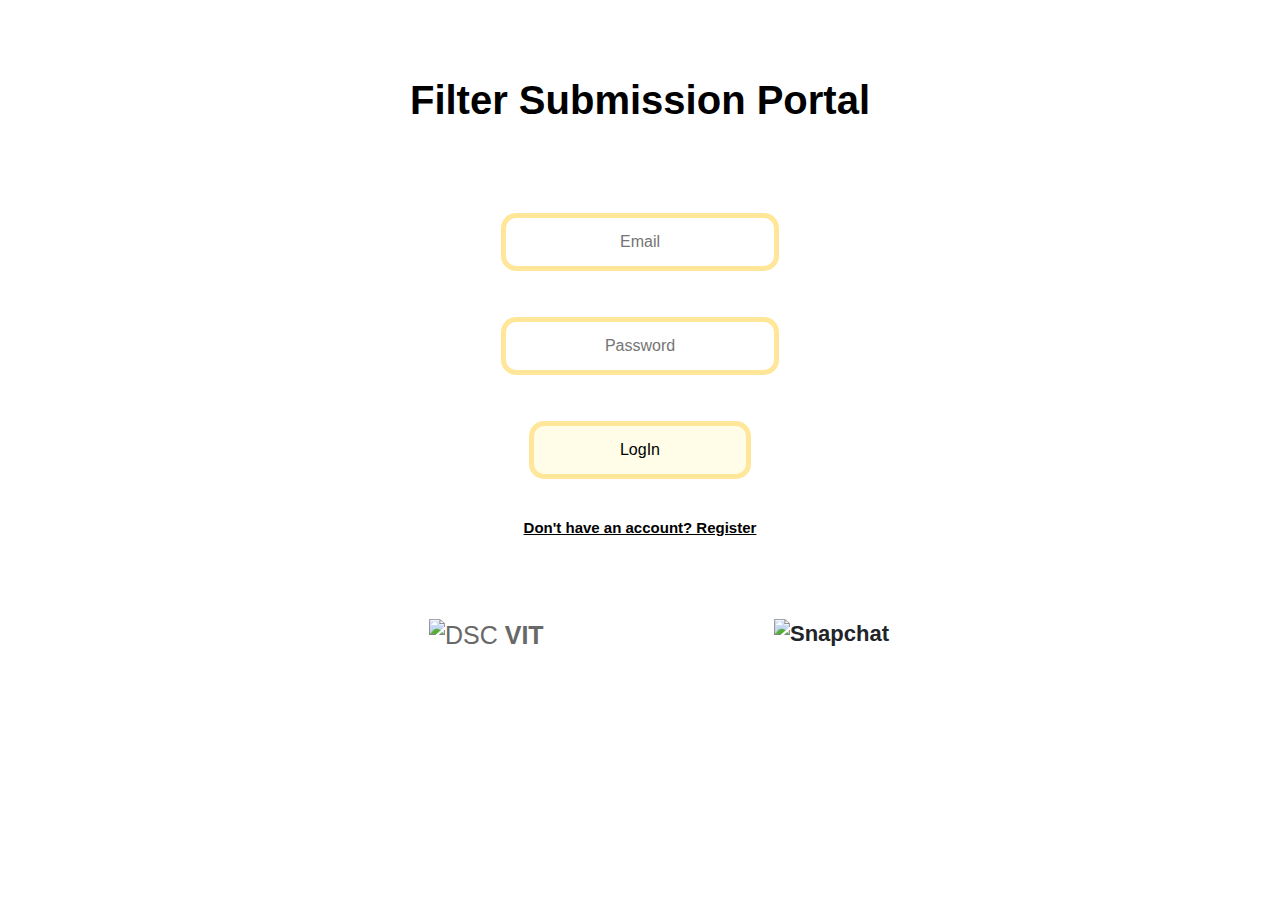
==== index.html @ 645ab577 "New width changes" ====
<!DOCTYPE html>
<html>
    <head>

            <meta name="viewport" content="width=device-width, initial-scale=1, shrink-to-fit=no">

            <link rel="stylesheet" href="https://stackpath.bootstrapcdn.com/bootstrap/4.3.1/css/bootstrap.min.css" integrity="sha384-ggOyR0iXCbMQv3Xipma34MD+dH/1fQ784/j6cY/iJTQUOhcWr7x9JvoRxT2MZw1T" crossorigin="anonymous">
            <link rel="stylesheet" type="text/css" href="css/index.css">

        <title>
            Login Page
        </title>
        <style>
            @media (max-width : 650px) {
                .input-width {
                    min-width: 50%;
                }

                .logo,.dsclabel,.sclabel{
                    text-align:center;
                }


                .dscvit{
                    padding-bottom:5px;
                }
            }
            @media (max-width : 768px){
                    .input-width {
                        min-width: 50%;
                    }
                }
            


        </style>
    </head>

    <body>
        <div class="content">
            <div class="section1">
                <div class="heading">
                        <b>Filter Submission Portal</b>
                </div>
                <form>
                    <div class="container">
                        <div class="row">
                            <div class="col-12">
                                <input class="field input-width" type="text" placeholder="Email" name="email" maxlength="30" required>
                            </div>
                            <div class="col-12">
                                <input class="field input-width" type="password" placeholder="Password" name="password" maxlength="30" required>
                            </div>
                            <div class="col-12 col-xs-12">
                                    <input class="field input-width" type="button" value="LogIn">
                            </div>
                            <div class="col-12 ">
                                <a href="index2.html"><b><u>Don't have an account? Register</u></b></a>
                            </div>
                        </div>
                    </div>
                    <div class="container ">
                        <div class="row">
                            <div class=" col-lg-6 col-md-6 col-sm-6 col-xs-12 dscvit">
                                    <div class="container ">
                                        <div class="row">
                                                <div class="col-lg-8 col-md-8 col-sm-6 col-xs-3 logo">
                                                    <img src="images/dsc-logo.jpeg">
                                                </div>
                                                <div class="col-lg-4 col-md-4 col-sm-6 col-xs-6 dsclabel">
                                                    DSC <b>VIT</b>
                                                </div>
                                        </div>
                                    </div>
                            </div>
                            <div class=" col-lg-6 col-md-6 col-sm-6 col-xs-12 snapchat ">
                                    <div class="container">
                                        <div class="row">
                                            <div class="col-md-3 col-sm-3 col-xs-3 logo">
                                                <img src="images/sc-logo.jpg">
                                            </div>
                                            <div class="col-md-6 col-sm-6 col-xs-6 sclabel">
                                                <b>Snapchat</b>
                                            </div>
                                        </div>
                                    </div>
                            </div>
                        </div>
                    </div>
                </form>
            </div>
        </div>
    </body>
    </html>
---- css/index.css ----
body{
    margin: 0px;
    padding: 0px;
}


@media screen and (max-width:768px){
    div.col-12{
            text-align:center;
            float:left;
            font-size:15px;
            width:100%;
            padding:15px;
        }
    }
}    
    



.content{
    width:100%;
    overflow:hidden;
}

/* First section background */

.section1{
    height: 100vh;
    width: 100%;
    background-image:url("../images/background.svg");
    background-size:cover;
}

/* Second and Third section background */

.section2,.section3{
    background-image:url("../images/background.svg");
    background-size:cover;
}

/* Headings for the three sections*/

.heading{
    color:black;
    font-size:40px;
    text-align:center;
    padding:60px;
    padding-top:70px;
    font-family:'Trebuchet MS', 'Lucida Sans Unicode', 'Lucida Grande', 'Lucida Sans', Arial, sans-serif;
}

.row:after{
    display:table;
    content: "";
    clear: both;
}

a{
    color:black;
    text-decoration:none;
}

a:hover{
    color:black;
}

input[type=text], select {
    width: 25%;
    padding: 12px 20px;
    margin: 8px 0;
    display: inline-block;
    border: 5px solid #ffe699;
    border-radius: 15px;
    box-sizing: border-box;
    }

/*Classes inside the field boxes*/
.field{         
    border : 2px solid yellow;
    border-radius : 10px;
    outline: none;
    padding : 5px;
    min-width : 20%;            
    text-align:center;
    color:black;
    font-size:16px;
    font-family:'Trebuchet MS', 'Lucida Sans Unicode', 'Lucida Grande', 'Lucida Sans', Arial, sans-serif;
}

.cover {
    margin : 10px 0 10px 0;
}

.newfield{
    text-align:center;
    color:black;
    padding:0px;
    font-size:15.5px;
    font-family:'Trebuchet MS', 'Lucida Sans Unicode', 'Lucida Grande', 'Lucida Sans', Arial, sans-serif;
}


.dscvit{
    padding-top:60px;
    padding-bottom:80px;
    
}

.dsclabel{
    color:rgb(105, 104, 104);
    font-size:25px;
   text-align:left;
   padding:0px;
    margin-top:2px;
    

}

.logo{
    text-align:right;
    padding:0px;
    margin:0px;
    
    
}

.sclabel{
    font-size:22px;
    text-align:left;
    padding:0px;
    margin-top:2px;
    
}


.snapchat{
    float:right;
    text-align:left;
    padding-top:60px;
    padding-bottom:80px;
    
}

input[type=password], select {
    width: 25%;
    padding: 12px 20px;
    margin: 8px 0;
    display: inline-block;
    border: 5px solid #ffe699;
    border-radius: 15px;
    box-sizing: border-box;
    }

    input[type=submit], select {
        width: 27%;
        padding: 12px 20px;
        margin: 8px 0;
        display: inline-block;
        border-radius: 15px;
        box-sizing: border-box;
        background-color: #ffe699;
        border: 0px;
        }

    

    .col-12{
        text-align:center;
        float:left;
        font-size:15px;
        width:100%;
        padding:15px;
    }

/*Description field*/
    textarea, select{
        width: 40%;
        padding: 12px 20px;
        margin: 8px 0;
        display: inline-block;
        border-radius: 10px;
        box-sizing: border-box;
        border: 5px solid #ffe699;
    }

    input[type=button], select {
        width: 20%;
        padding: 12px 20px;
        margin: 8px 0;
        display: inline-block;
        border-radius: 15px;
        box-sizing: border-box;
        border: 5px solid #ffe699;
        background-color:#FFFDE7;
        }

        input[type=textarea], select {
            width: 30%;
            padding: 12px 20px;
            margin: 8px 0;
            display: inline-block;
            border-radius: 20px;
            box-sizing: border-box;
            background-color: solid #ffe699;
            }
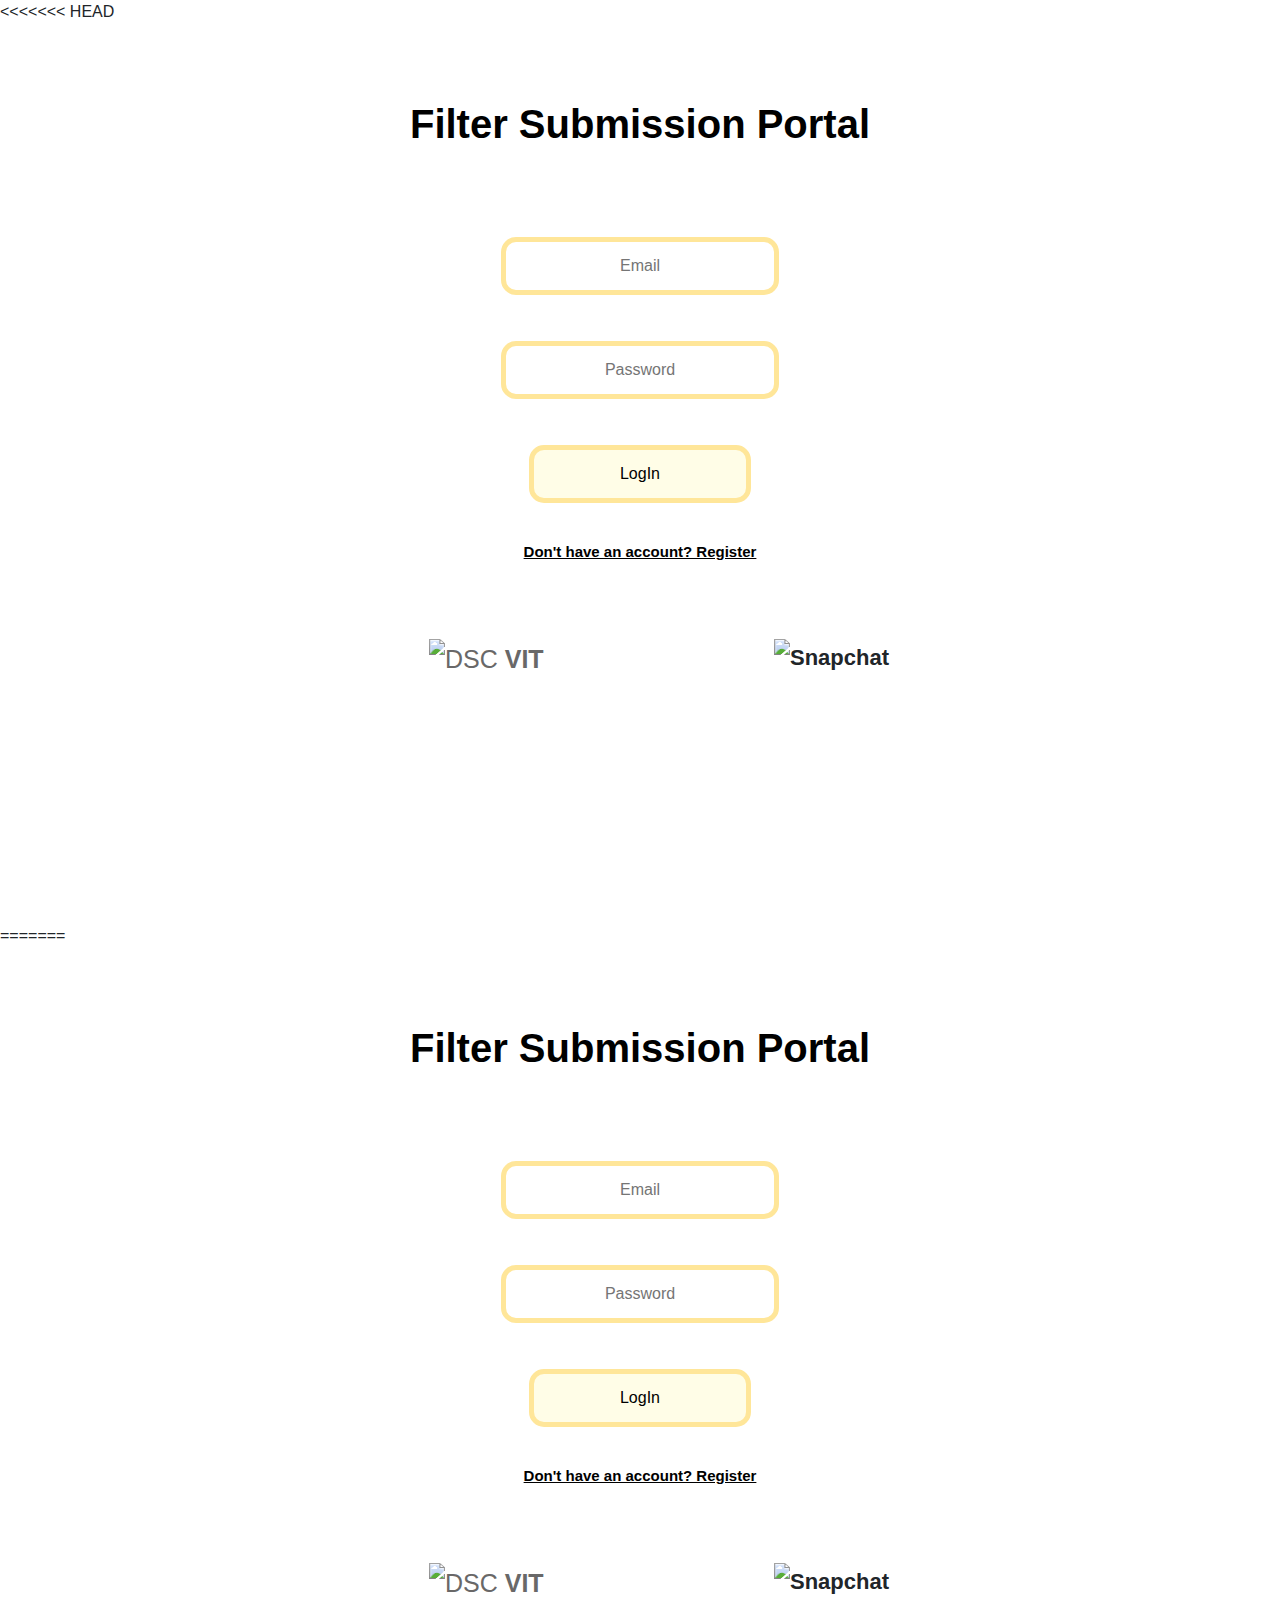
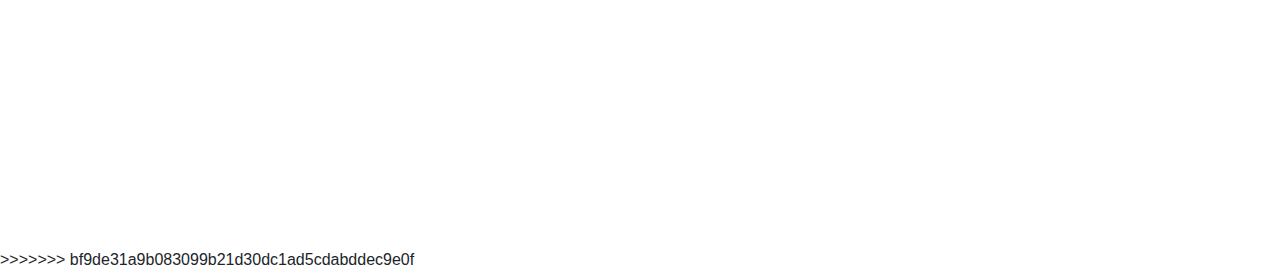
==== commit cf66c339: "Add files via upload" ====
--- a/index.html
+++ b/index.html
@@ -1,3 +1,4 @@
+<<<<<<< HEAD
 <!DOCTYPE html>
 <html>
     <head>
@@ -31,8 +32,6 @@
                     }
                 }
             
-
-
         </style>
     </head>
 
@@ -46,23 +45,23 @@
                     <div class="container">
                         <div class="row">
                             <div class="col-12">
-                                <input class="field input-width" type="text" placeholder="Email" name="email" maxlength="30" required>
+                                <input class="field input-width" type="text" id="logemail" placeholder="Email" name="email" maxlength="30" required>
                             </div>
                             <div class="col-12">
-                                <input class="field input-width" type="password" placeholder="Password" name="password" maxlength="30" required>
+                                <input class="field input-width" type="password" id="logpass" placeholder="Password" name="password" maxlength="30" required>
                             </div>
                             <div class="col-12 col-xs-12">
-                                    <input class="field input-width" type="button" value="LogIn">
+                                    <input id="log" class="field input-width" onload="checkCookie()" type="button" value="LogIn">
                             </div>
                             <div class="col-12 ">
                                 <a href="index2.html"><b><u>Don't have an account? Register</u></b></a>
                             </div>
                         </div>
                     </div>
-                    <div class="container ">
+                    <div class="container">
                         <div class="row">
                             <div class=" col-lg-6 col-md-6 col-sm-6 col-xs-12 dscvit">
-                                    <div class="container ">
+                                    <div class="container">
                                         <div class="row">
                                                 <div class="col-lg-8 col-md-8 col-sm-6 col-xs-3 logo">
                                                     <img src="images/dsc-logo.jpeg">
@@ -73,7 +72,7 @@
                                         </div>
                                     </div>
                             </div>
-                            <div class=" col-lg-6 col-md-6 col-sm-6 col-xs-12 snapchat ">
+                            <div class=" col-lg-6 col-md-6 col-sm-6 col-xs-12 snapchat">
                                     <div class="container">
                                         <div class="row">
                                             <div class="col-md-3 col-sm-3 col-xs-3 logo">
@@ -90,5 +89,251 @@
                 </form>
             </div>
         </div>
+
+        <script src="https://ajax.googleapis.com/ajax/libs/jquery/3.4.1/jquery.min.js"></script>
+
+        <script>
+
+            window.onload=function(){
+                document.getElementById("log").addEventListener("click", function(e) {
+                        document.getElementById("log").addEventListener("click",function(){
+                            var logemail=document.getElementById("logemail").value;  
+                            var logpass=document.getElementById("logpass").value;  
+
+                            console.log(logemail,logpass)
+
+                            $.ajax(
+                                {
+                                    url: "https://snapchatportal.herokuapp.com/login",
+                                    type: 'POST',
+                                    data: {
+                                            email: logemail,
+                                            password: logpass
+                                    },
+                                    success: function (data) {
+                                    //called when successful
+                                    $('#ajaxphp-results').html(data);
+                                    },
+                                    error: function (e) {
+                                    //called when there is an error
+                                    //console.log(e.message);
+                                    },
+                                    function(data,status){
+                                    alert("Data: " + data + "\nStatus: " + status );
+                                    },
+                            });
+                        });
+                    });
+                });
+            }
+        </script>
+
+        <!-- STORING AND CHECKING FOR COOKIES -->
+        <script>
+        function setCookie(cname,cvalue,exdays) {
+        var d = new Date();
+        d.setTime(d.getTime() + (exdays*24*60*60*1000));
+        var expires = "expires=" + d.toGMTString();
+        document.cookie = cname + "=" + cvalue + ";" + expires + ";path=/";
+        }
+
+        function getCookie(cname) {
+        var name = cname + "=";
+        var decodedCookie = decodeURIComponent(document.cookie);
+        var ca = decodedCookie.split(';');
+        for(var i = 0; i < ca.length; i++) {
+            var c = ca[i];
+            while (c.charAt(0) == ' ') {
+            c = c.substring(1);
+            }
+            if (c.indexOf(name) == 0) {
+            return c.substring(name.length, c.length);
+            }
+        }
+        return "";
+        }
+
+        function checkCookie() {
+        var user=getCookie("username");
+        if (user != "") {
+            alert("Welcome again " + user);
+        } else {
+            user = prompt("Please enter your name:","");
+            if (user != "" && user != null) {
+            setCookie("username", user, 30);
+            }
+        }
+        }
+    </script>
     </body>
-    </html>+=======
+<!DOCTYPE html>
+<html>
+    <head>
+
+            <meta name="viewport" content="width=device-width, initial-scale=1, shrink-to-fit=no">
+
+            <link rel="stylesheet" href="https://stackpath.bootstrapcdn.com/bootstrap/4.3.1/css/bootstrap.min.css" integrity="sha384-ggOyR0iXCbMQv3Xipma34MD+dH/1fQ784/j6cY/iJTQUOhcWr7x9JvoRxT2MZw1T" crossorigin="anonymous">
+            <link rel="stylesheet" type="text/css" href="css/index.css">
+
+        <title>
+            Login Page
+        </title>
+        <style>
+            @media (max-width : 650px) {
+                .input-width {
+                    min-width: 50%;
+                }
+
+                .logo,.dsclabel,.sclabel{
+                    text-align:center;
+                }
+
+
+                .dscvit{
+                    padding-bottom:5px;
+                }
+            }
+            @media (max-width : 768px){
+                    .input-width {
+                        min-width: 50%;
+                    }
+                }
+            
+        </style>
+    </head>
+
+    <body>
+        <div class="content">
+            <div class="section1">
+                <div class="heading">
+                        <b>Filter Submission Portal</b>
+                </div>
+                <form>
+                    <div class="container">
+                        <div class="row">
+                            <div class="col-12">
+                                <input class="field input-width" type="text" id="logemail" placeholder="Email" name="email" maxlength="30" required>
+                            </div>
+                            <div class="col-12">
+                                <input class="field input-width" type="password" id="logpass" placeholder="Password" name="password" maxlength="30" required>
+                            </div>
+                            <div class="col-12 col-xs-12">
+                                    <input id="log" class="field input-width" onload="checkCookie()" type="button" value="LogIn">
+                            </div>
+                            <div class="col-12 ">
+                                <a href="index2.html"><b><u>Don't have an account? Register</u></b></a>
+                            </div>
+                        </div>
+                    </div>
+                    <div class="container">
+                        <div class="row">
+                            <div class=" col-lg-6 col-md-6 col-sm-6 col-xs-12 dscvit">
+                                    <div class="container">
+                                        <div class="row">
+                                                <div class="col-lg-8 col-md-8 col-sm-6 col-xs-3 logo">
+                                                    <img src="images/dsc-logo.jpeg">
+                                                </div>
+                                                <div class="col-lg-4 col-md-4 col-sm-6 col-xs-6 dsclabel">
+                                                    DSC <b>VIT</b>
+                                                </div>
+                                        </div>
+                                    </div>
+                            </div>
+                            <div class=" col-lg-6 col-md-6 col-sm-6 col-xs-12 snapchat">
+                                    <div class="container">
+                                        <div class="row">
+                                            <div class="col-md-3 col-sm-3 col-xs-3 logo">
+                                                <img src="images/sc-logo.jpg">
+                                            </div>
+                                            <div class="col-md-6 col-sm-6 col-xs-6 sclabel">
+                                                <b>Snapchat</b>
+                                            </div>
+                                        </div>
+                                    </div>
+                            </div>
+                        </div>
+                    </div>
+                </form>
+            </div>
+        </div>
+
+        <script src="https://ajax.googleapis.com/ajax/libs/jquery/3.4.1/jquery.min.js"></script>
+
+        <script>
+
+            window.onload=function(){
+                $("#log").addEventListener("click", function(e) {
+                    $(document).ready(function(){
+                        $("#log").click(function(){
+                            var logemail=document.getElementById("logemail").val();  
+                            var logpass=document.getElementById("logpass").val();  
+
+                            console.log(logemail,logpass)
+
+                            $.ajax(
+                                {
+                                    url: "https://snapchatportal.herokuapp.com/login",
+                                    type: 'POST',
+                                    data: {
+                                            email: logemail,
+                                            password: logpass
+                                    },
+                                    success: function (data) {
+                                    //called when successful
+                                    $('#ajaxphp-results').html(data);
+                                    },
+                                    error: function (e) {
+                                    //called when there is an error
+                                    //console.log(e.message);
+                                    },
+                                    function(data,status){
+                                    alert("Data: " + data + "\nStatus: " + status );
+                                    },
+                            });
+                        });
+                    });
+                });
+            }
+        </script>
+
+        <!-- STORING AND CHECKING FOR COOKIES -->
+        <script>
+        function setCookie(cname,cvalue,exdays) {
+        var d = new Date();
+        d.setTime(d.getTime() + (exdays*24*60*60*1000));
+        var expires = "expires=" + d.toGMTString();
+        document.cookie = cname + "=" + cvalue + ";" + expires + ";path=/";
+        }
+
+        function getCookie(cname) {
+        var name = cname + "=";
+        var decodedCookie = decodeURIComponent(document.cookie);
+        var ca = decodedCookie.split(';');
+        for(var i = 0; i < ca.length; i++) {
+            var c = ca[i];
+            while (c.charAt(0) == ' ') {
+            c = c.substring(1);
+            }
+            if (c.indexOf(name) == 0) {
+            return c.substring(name.length, c.length);
+            }
+        }
+        return "";
+        }
+
+        function checkCookie() {
+        var user=getCookie("username");
+        if (user != "") {
+            alert("Welcome again " + user);
+        } else {
+            user = prompt("Please enter your name:","");
+            if (user != "" && user != null) {
+            setCookie("username", user, 30);
+            }
+        }
+        }
+    </script>
+    </body>
+>>>>>>> bf9de31a9b083099b21d30dc1ad5cdabddec9e0f
+</html>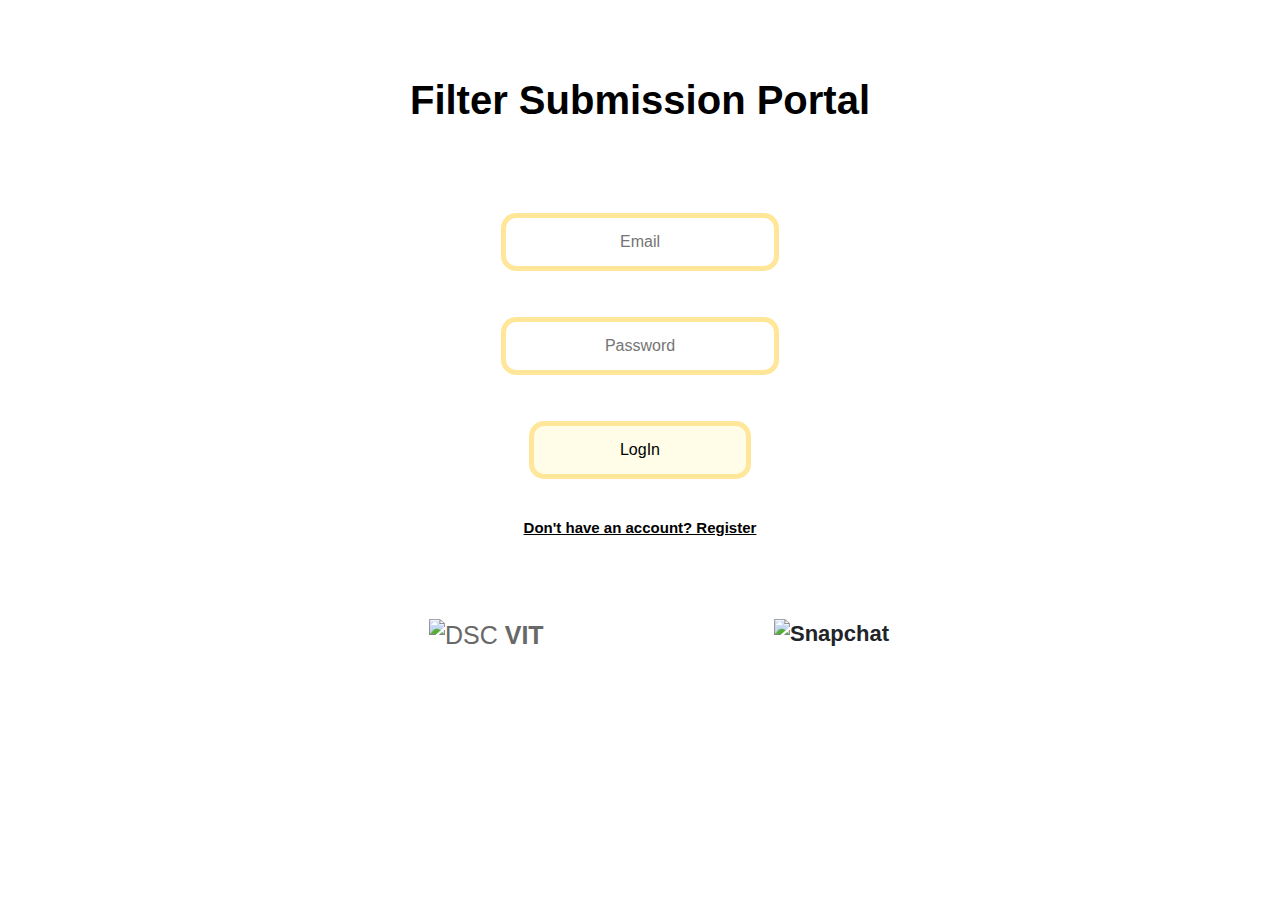
==== commit bffa0a8a: "test commit" ====
--- a/index.html
+++ b/index.html
@@ -1,4 +1,3 @@
-<<<<<<< HEAD
 <!DOCTYPE html>
 <html>
     <head>
@@ -83,13 +82,78 @@
                                             </div>
                                         </div>
                                     </div>
-                            </div>
+                            </div>  
                         </div>
                     </div>
                 </form>
             </div>
         </div>
 
+        <script src="https://ajax.googleapis.com/ajax/libs/jquery/3.4.1/jquery.min.js"></script>
+        <script>
+    
+            window.onload = function () {
+                document.getElementById("reg").addEventListener("click", function (e) {
+    
+                    var name1 = document.getElementById("name1").value;
+                    var email1 = document.getElementById("email1").value;
+                    var pass1 = document.getElementById("pass1").value;
+                    var created = "19-07-07:08:00:00"
+                    console.log(email1);
+                    $.ajax(
+                        {
+                            url: "https://snapchatportal.herokuapp.com/register",
+                            type: 'POST',
+                            data: {
+                                name: name1,
+                                email: email1,
+                                password: pass1,
+                                created : created
+                            },
+                            success: function (data) {
+                                //called when successful
+                                console.log("Success")
+                            },
+                            error: function (e) {
+                                console.log("Error")
+                            }
+                        });
+    
+    
+                    // Password validation
+                    // email validation
+    
+                    // let status = [];
+                    // let re = /\S+@\S+/;
+    
+                    // if (re.test(email.value.trim())) {
+                    //     status.push("true")
+                    // }
+                    // else {
+                    //     status.push("false")
+                    // }
+    
+                    // var password = document.getElementById("txtPassword").value;
+                    // var confirmPassword = document.getElementById("txtConfirmPassword").value;
+                    // if (password != confirmPassword) {
+                    //     status.push("false")
+                    // }
+                    // else {
+                    //     status.push("true")
+                    // }
+    
+                    // if (status.includes("false")) {
+                    //     console.log("There was some error while validating")
+                    // }
+                    // else {
+                    //     console.log("Validated")
+                    // }
+    
+                });
+            }
+        </script>
+
+<!-- 
         <script src="https://ajax.googleapis.com/ajax/libs/jquery/3.4.1/jquery.min.js"></script>
 
         <script>
@@ -126,7 +190,7 @@
                     });
                 });
             }
-        </script>
+        </script> -->
 
         <!-- STORING AND CHECKING FOR COOKIES -->
         <script>
@@ -166,174 +230,4 @@
         }
     </script>
     </body>
-=======
-<!DOCTYPE html>
-<html>
-    <head>
-
-            <meta name="viewport" content="width=device-width, initial-scale=1, shrink-to-fit=no">
-
-            <link rel="stylesheet" href="https://stackpath.bootstrapcdn.com/bootstrap/4.3.1/css/bootstrap.min.css" integrity="sha384-ggOyR0iXCbMQv3Xipma34MD+dH/1fQ784/j6cY/iJTQUOhcWr7x9JvoRxT2MZw1T" crossorigin="anonymous">
-            <link rel="stylesheet" type="text/css" href="css/index.css">
-
-        <title>
-            Login Page
-        </title>
-        <style>
-            @media (max-width : 650px) {
-                .input-width {
-                    min-width: 50%;
-                }
-
-                .logo,.dsclabel,.sclabel{
-                    text-align:center;
-                }
-
-
-                .dscvit{
-                    padding-bottom:5px;
-                }
-            }
-            @media (max-width : 768px){
-                    .input-width {
-                        min-width: 50%;
-                    }
-                }
-            
-        </style>
-    </head>
-
-    <body>
-        <div class="content">
-            <div class="section1">
-                <div class="heading">
-                        <b>Filter Submission Portal</b>
-                </div>
-                <form>
-                    <div class="container">
-                        <div class="row">
-                            <div class="col-12">
-                                <input class="field input-width" type="text" id="logemail" placeholder="Email" name="email" maxlength="30" required>
-                            </div>
-                            <div class="col-12">
-                                <input class="field input-width" type="password" id="logpass" placeholder="Password" name="password" maxlength="30" required>
-                            </div>
-                            <div class="col-12 col-xs-12">
-                                    <input id="log" class="field input-width" onload="checkCookie()" type="button" value="LogIn">
-                            </div>
-                            <div class="col-12 ">
-                                <a href="index2.html"><b><u>Don't have an account? Register</u></b></a>
-                            </div>
-                        </div>
-                    </div>
-                    <div class="container">
-                        <div class="row">
-                            <div class=" col-lg-6 col-md-6 col-sm-6 col-xs-12 dscvit">
-                                    <div class="container">
-                                        <div class="row">
-                                                <div class="col-lg-8 col-md-8 col-sm-6 col-xs-3 logo">
-                                                    <img src="images/dsc-logo.jpeg">
-                                                </div>
-                                                <div class="col-lg-4 col-md-4 col-sm-6 col-xs-6 dsclabel">
-                                                    DSC <b>VIT</b>
-                                                </div>
-                                        </div>
-                                    </div>
-                            </div>
-                            <div class=" col-lg-6 col-md-6 col-sm-6 col-xs-12 snapchat">
-                                    <div class="container">
-                                        <div class="row">
-                                            <div class="col-md-3 col-sm-3 col-xs-3 logo">
-                                                <img src="images/sc-logo.jpg">
-                                            </div>
-                                            <div class="col-md-6 col-sm-6 col-xs-6 sclabel">
-                                                <b>Snapchat</b>
-                                            </div>
-                                        </div>
-                                    </div>
-                            </div>
-                        </div>
-                    </div>
-                </form>
-            </div>
-        </div>
-
-        <script src="https://ajax.googleapis.com/ajax/libs/jquery/3.4.1/jquery.min.js"></script>
-
-        <script>
-
-            window.onload=function(){
-                $("#log").addEventListener("click", function(e) {
-                    $(document).ready(function(){
-                        $("#log").click(function(){
-                            var logemail=document.getElementById("logemail").val();  
-                            var logpass=document.getElementById("logpass").val();  
-
-                            console.log(logemail,logpass)
-
-                            $.ajax(
-                                {
-                                    url: "https://snapchatportal.herokuapp.com/login",
-                                    type: 'POST',
-                                    data: {
-                                            email: logemail,
-                                            password: logpass
-                                    },
-                                    success: function (data) {
-                                    //called when successful
-                                    $('#ajaxphp-results').html(data);
-                                    },
-                                    error: function (e) {
-                                    //called when there is an error
-                                    //console.log(e.message);
-                                    },
-                                    function(data,status){
-                                    alert("Data: " + data + "\nStatus: " + status );
-                                    },
-                            });
-                        });
-                    });
-                });
-            }
-        </script>
-
-        <!-- STORING AND CHECKING FOR COOKIES -->
-        <script>
-        function setCookie(cname,cvalue,exdays) {
-        var d = new Date();
-        d.setTime(d.getTime() + (exdays*24*60*60*1000));
-        var expires = "expires=" + d.toGMTString();
-        document.cookie = cname + "=" + cvalue + ";" + expires + ";path=/";
-        }
-
-        function getCookie(cname) {
-        var name = cname + "=";
-        var decodedCookie = decodeURIComponent(document.cookie);
-        var ca = decodedCookie.split(';');
-        for(var i = 0; i < ca.length; i++) {
-            var c = ca[i];
-            while (c.charAt(0) == ' ') {
-            c = c.substring(1);
-            }
-            if (c.indexOf(name) == 0) {
-            return c.substring(name.length, c.length);
-            }
-        }
-        return "";
-        }
-
-        function checkCookie() {
-        var user=getCookie("username");
-        if (user != "") {
-            alert("Welcome again " + user);
-        } else {
-            user = prompt("Please enter your name:","");
-            if (user != "" && user != null) {
-            setCookie("username", user, 30);
-            }
-        }
-        }
-    </script>
-    </body>
->>>>>>> bf9de31a9b083099b21d30dc1ad5cdabddec9e0f
 </html>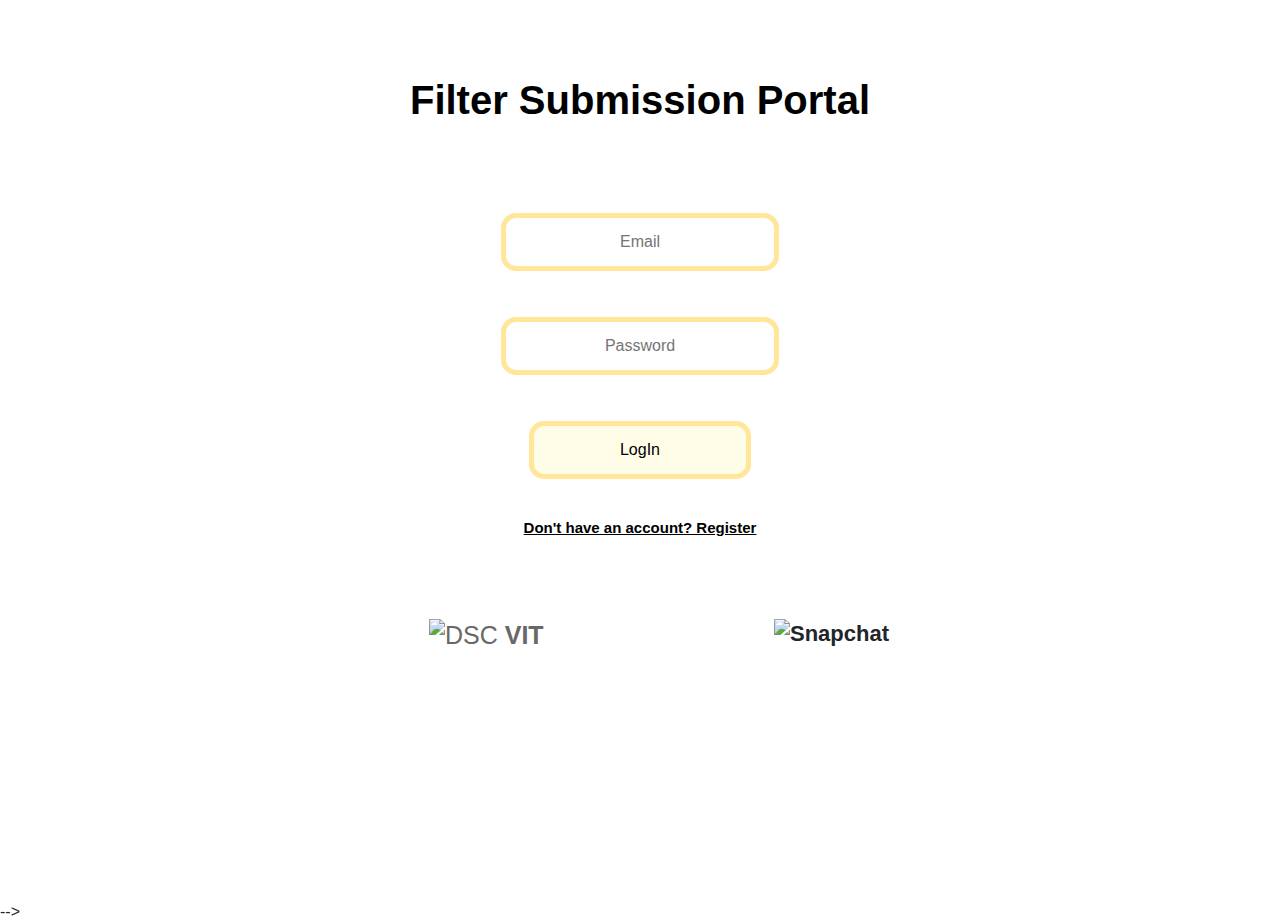
==== commit 559a338b: "updated with fetch" ====
--- a/index.html
+++ b/index.html
@@ -90,104 +90,37 @@
         </div>
 
         <script src="https://ajax.googleapis.com/ajax/libs/jquery/3.4.1/jquery.min.js"></script>
-        <script>
-    
-            window.onload = function () {
-                document.getElementById("reg").addEventListener("click", function (e) {
-    
-                    var name1 = document.getElementById("name1").value;
-                    var email1 = document.getElementById("email1").value;
-                    var pass1 = document.getElementById("pass1").value;
-                    var created = "19-07-07:08:00:00"
-                    console.log(email1);
-                    $.ajax(
-                        {
-                            url: "https://snapchatportal.herokuapp.com/register",
-                            type: 'POST',
-                            data: {
-                                name: name1,
-                                email: email1,
-                                password: pass1,
-                                created : created
-                            },
-                            success: function (data) {
-                                //called when successful
-                                console.log("Success")
-                            },
-                            error: function (e) {
-                                console.log("Error")
-                            }
-                        });
-    
-    
-                    // Password validation
-                    // email validation
-    
-                    // let status = [];
-                    // let re = /\S+@\S+/;
-    
-                    // if (re.test(email.value.trim())) {
-                    //     status.push("true")
-                    // }
-                    // else {
-                    //     status.push("false")
-                    // }
-    
-                    // var password = document.getElementById("txtPassword").value;
-                    // var confirmPassword = document.getElementById("txtConfirmPassword").value;
-                    // if (password != confirmPassword) {
-                    //     status.push("false")
-                    // }
-                    // else {
-                    //     status.push("true")
-                    // }
-    
-                    // if (status.includes("false")) {
-                    //     console.log("There was some error while validating")
-                    // }
-                    // else {
-                    //     console.log("Validated")
-                    // }
-    
-                });
-            }
-        </script>
-
-<!-- 
-        <script src="https://ajax.googleapis.com/ajax/libs/jquery/3.4.1/jquery.min.js"></script>
 
         <script>
 
             window.onload=function(){
                 document.getElementById("log").addEventListener("click", function(e) {
-                        document.getElementById("log").addEventListener("click",function(){
                             var logemail=document.getElementById("logemail").value;  
                             var logpass=document.getElementById("logpass").value;  
 
-                            console.log(logemail,logpass)
 
-                            $.ajax(
-                                {
-                                    url: "https://snapchatportal.herokuapp.com/login",
-                                    type: 'POST',
-                                    data: {
-                                            email: logemail,
-                                            password: logpass
-                                    },
-                                    success: function (data) {
-                                    //called when successful
-                                    $('#ajaxphp-results').html(data);
-                                    },
-                                    error: function (e) {
-                                    //called when there is an error
-                                    //console.log(e.message);
-                                    },
-                                    function(data,status){
-                                    alert("Data: " + data + "\nStatus: " + status );
-                                    },
-                            });
-                        });
-                    });
+
+                           
+                    fetch("https://snapchatportal.herokuapp.com/login", {
+                        method: 'POST',
+                        headers: {
+                            'Content-Type': 'application/json',
+                        },
+                        body: JSON.stringify({
+                        email: logemail,
+                        password:logpass,
+                        }),
+                    })
+                        .then(function (response) {
+                            return response.json();
+                        })
+                        .then( res => {
+                            console.log(res)
+                        })
+                        .catch( err => {
+                            console.log(err)
+                        })
+                
                 });
             }
         </script> -->
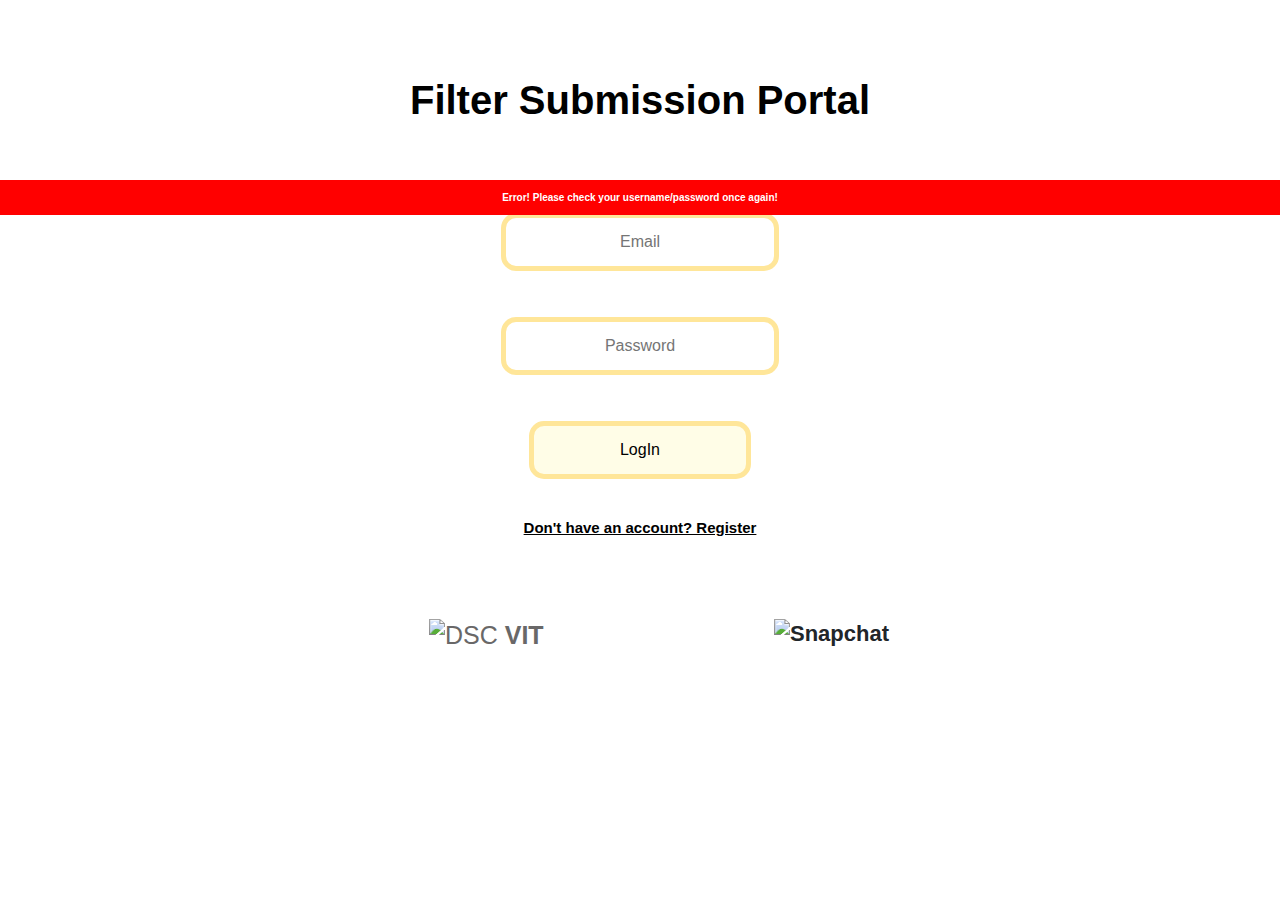
==== commit 6ce5f59c: "Final Changes" ====
--- a/index.html
+++ b/index.html
@@ -1,166 +1,211 @@
 <!DOCTYPE html>
 <html>
-    <head>
-
-            <meta name="viewport" content="width=device-width, initial-scale=1, shrink-to-fit=no">
-
-            <link rel="stylesheet" href="https://stackpath.bootstrapcdn.com/bootstrap/4.3.1/css/bootstrap.min.css" integrity="sha384-ggOyR0iXCbMQv3Xipma34MD+dH/1fQ784/j6cY/iJTQUOhcWr7x9JvoRxT2MZw1T" crossorigin="anonymous">
-            <link rel="stylesheet" type="text/css" href="css/index.css">
-
-        <title>
-            Login Page
-        </title>
-        <style>
-            @media (max-width : 650px) {
-                .input-width {
-                    min-width: 50%;
-                }
-
-                .logo,.dsclabel,.sclabel{
-                    text-align:center;
-                }
-
-
-                .dscvit{
-                    padding-bottom:5px;
-                }
-            }
-            @media (max-width : 768px){
-                    .input-width {
-                        min-width: 50%;
-                    }
-                }
-            
-        </style>
-    </head>
-
-    <body>
-        <div class="content">
-            <div class="section1">
-                <div class="heading">
-                        <b>Filter Submission Portal</b>
+
+<head>
+
+    <meta name="viewport" content="width=device-width, initial-scale=1, shrink-to-fit=no">
+
+    <link rel="stylesheet" href="https://stackpath.bootstrapcdn.com/bootstrap/4.3.1/css/bootstrap.min.css"
+        integrity="sha384-ggOyR0iXCbMQv3Xipma34MD+dH/1fQ784/j6cY/iJTQUOhcWr7x9JvoRxT2MZw1T" crossorigin="anonymous">
+    <link rel="stylesheet" type="text/css" href="css/index.css">
+
+    <title>
+        Login Page
+    </title>
+
+    <script>
+        function yellow(event) {
+            event.target.style.borderColor = "#ffe699";
+            event.target.placeholder = "";
+        }</script>
+    <style>
+        @media (max-width : 650px) {
+            .input-width {
+                min-width: 50%;
+            }
+
+            .logo,
+            .dsclabel,
+            .sclabel {
+                text-align: center;
+            }
+
+            .dscvit {
+                padding-bottom: 5px;
+            }
+        }
+
+        @media (max-width : 768px) {
+            .input-width {
+                min-width: 50%;
+            }
+        }
+
+        @media (max-width : 992px) {
+            .input-width {
+                min-width: 60%;
+            }
+        }
+    </style>
+</head>
+
+<body>
+    <div class="content">
+        <div class="container-fluid error" style="position: fixed; z-index: 100;">
+            <b>Error! Please check your username/password once again!</b>
+        </div>
+        <div class="section1">
+            <div class="heading">
+                <b>Filter Submission Portal</b>
+            </div>
+            <form>
+                <div class="container">
+                    <div class="row">
+                        <div class="col-12">
+                            <input class="field input-width" type="text" id="logemail" placeholder="Email" name="email"
+                                maxlength="30" onfocus="yellow(event)" required>
+                        </div>
+                        <div class="col-12">
+                            <input class="field input-width" type="password" id="logpass" placeholder="Password"
+                                name="password" maxlength="30" onfocus="yellow(event)" required>
+                        </div>
+                        <div class="col-12 col-xs-12">
+                            <input id="log" class="field input-width" type="button" value="LogIn">
+                        </div>
+                        <div class="col-12 ">
+                            <a href="index2.html"><b><u>Don't have an account? Register</u></b></a>
+                        </div>
+                    </div>
                 </div>
-                <form>
-                    <div class="container">
-                        <div class="row">
-                            <div class="col-12">
-                                <input class="field input-width" type="text" id="logemail" placeholder="Email" name="email" maxlength="30" required>
+                <div class="container">
+                    <div class="row">
+                        <div class=" col-lg-6 col-md-6 col-sm-6 col-xs-12 dscvit">
+                            <div class="container">
+                                <div class="row">
+                                    <div class="col-lg-8 col-md-8 col-sm-6 col-xs-3 logo">
+                                        <img src="images/dsc-logo.jpeg">
+                                    </div>
+                                    <div class="col-lg-4 col-md-4 col-sm-6 col-xs-6 dsclabel">
+                                        DSC <b>VIT</b>
+                                    </div>
+                                </div>
                             </div>
-                            <div class="col-12">
-                                <input class="field input-width" type="password" id="logpass" placeholder="Password" name="password" maxlength="30" required>
+                        </div>
+                        <div class=" col-lg-6 col-md-6 col-sm-6 col-xs-12 snapchat">
+                            <div class="container">
+                                <div class="row">
+                                    <div class="col-md-3 col-sm-3 col-xs-3 logo">
+                                        <img src="images/sc-logo.jpg">
+                                    </div>
+                                    <div class="col-md-6 col-sm-6 col-xs-6 sclabel">
+                                        <b>Snapchat</b>
+                                    </div>
+                                </div>
                             </div>
-                            <div class="col-12 col-xs-12">
-                                    <input id="log" class="field input-width" onload="checkCookie()" type="button" value="LogIn">
-                            </div>
-                            <div class="col-12 ">
-                                <a href="index2.html"><b><u>Don't have an account? Register</u></b></a>
-                            </div>
                         </div>
                     </div>
-                    <div class="container">
-                        <div class="row">
-                            <div class=" col-lg-6 col-md-6 col-sm-6 col-xs-12 dscvit">
-                                    <div class="container">
-                                        <div class="row">
-                                                <div class="col-lg-8 col-md-8 col-sm-6 col-xs-3 logo">
-                                                    <img src="images/dsc-logo.jpeg">
-                                                </div>
-                                                <div class="col-lg-4 col-md-4 col-sm-6 col-xs-6 dsclabel">
-                                                    DSC <b>VIT</b>
-                                                </div>
-                                        </div>
-                                    </div>
-                            </div>
-                            <div class=" col-lg-6 col-md-6 col-sm-6 col-xs-12 snapchat">
-                                    <div class="container">
-                                        <div class="row">
-                                            <div class="col-md-3 col-sm-3 col-xs-3 logo">
-                                                <img src="images/sc-logo.jpg">
-                                            </div>
-                                            <div class="col-md-6 col-sm-6 col-xs-6 sclabel">
-                                                <b>Snapchat</b>
-                                            </div>
-                                        </div>
-                                    </div>
-                            </div>  
-                        </div>
-                    </div>
-                </form>
-            </div>
+                </div>
+            </form>
         </div>
-
-        <script src="https://ajax.googleapis.com/ajax/libs/jquery/3.4.1/jquery.min.js"></script>
-
-        <script>
-
-            window.onload=function(){
-                document.getElementById("log").addEventListener("click", function(e) {
-                            var logemail=document.getElementById("logemail").value;  
-                            var logpass=document.getElementById("logpass").value;  
-
-
-
-                           
-                    fetch("https://snapchatportal.herokuapp.com/login", {
-                        method: 'POST',
-                        headers: {
-                            'Content-Type': 'application/json',
-                        },
-                        body: JSON.stringify({
-                        email: logemail,
-                        password:logpass,
-                        }),
-                    })
-                        .then(function (response) {
-                            return response.json();
-                        })
-                        .then( res => {
-                            console.log(res)
-                        })
-                        .catch( err => {
-                            console.log(err)
-                        })
-                
-                });
-            }
-        </script> -->
-
-        <!-- STORING AND CHECKING FOR COOKIES -->
-        <script>
-        function setCookie(cname,cvalue,exdays) {
-        var d = new Date();
-        d.setTime(d.getTime() + (exdays*24*60*60*1000));
-        var expires = "expires=" + d.toGMTString();
-        document.cookie = cname + "=" + cvalue + ";" + expires + ";path=/";
-        }
-
-        function getCookie(cname) {
-        var name = cname + "=";
-        var decodedCookie = decodeURIComponent(document.cookie);
-        var ca = decodedCookie.split(';');
-        for(var i = 0; i < ca.length; i++) {
-            var c = ca[i];
-            while (c.charAt(0) == ' ') {
-            c = c.substring(1);
-            }
-            if (c.indexOf(name) == 0) {
-            return c.substring(name.length, c.length);
-            }
-        }
-        return "";
-        }
-
-        function checkCookie() {
-        var user=getCookie("username");
-        if (user != "") {
-            alert("Welcome again " + user);
-        } else {
-            user = prompt("Please enter your name:","");
-            if (user != "" && user != null) {
-            setCookie("username", user, 30);
-            }
-        }
+    </div>
+
+    <script src="https://ajax.googleapis.com/ajax/libs/jquery/3.4.1/jquery.min.js"></script>
+
+    <script>
+
+
+        window.onload = function () {
+            document.getElementById("log").addEventListener("click", function (e) {
+                var email = document.getElementById("logemail").value;
+                var password = document.getElementById("logpass").value;
+
+
+                let status = [];
+                let re = /^([a-zA-Z0-9_\-\.]+)@([a-zA-Z0-9_\-\.]+)\.([a-zA-Z]{2,5})$/;
+
+
+                if (re.test(email.trim())) {
+
+                    status.push("true")
+
+                } else {
+
+                    document.getElementById("logemail").style.borderColor = "red";
+                    document.getElementById("logemail").value = "";
+                    document.getElementById("logemail").placeholder = "Please enter valid input";
+
+                    status.push("false")
+
+                    document.getElementById("logemail").classList.add("red");
+
+                }
+
+                var len = password.length;
+                if (len >= 6) {
+
+                    status.push("true")
+
+                } else {
+
+                    status.push("true")
+                    document.getElementById("logpass").style.borderColor = "red";
+                    document.getElementById("logpass").value = "";
+                    document.getElementById("logpass").placeholder = "Please enter valid input";
+                    status.push("false")
+
+                    document.getElementById("logpass").classList.add("red");
+                }
+
+
+                if (status.includes("false")) {
+                    console.log("There was some error while validating")
+
+                    return ("false")
+                }
+
+                else {
+
+                    console.log("Validated")
+
+                    document.getElementById("log").value = "Loading..."
+
+
+                    // fetch("https://snapchatportal.herokuapp.com/login", {
+                    //     method: 'POST',
+                    //     headers: {
+                    //         'Content-Type': 'application/json',
+                    //     },
+                    //     body: JSON.stringify({
+                    //     email: email.value,
+                    //     password:password.value,
+                    //     }),
+                    // })
+                    //     .then(function (response) {
+                    //         return response.json();
+                    //     })
+                    //     // .then( res => {
+                    //     //     console.log(res)
+                    //     // })
+
+                    //     .then(res => {
+                    //     sessionStorage.setItem("token", res.token)
+                    //     if (res.token) {
+                    //         window.location.href = "index3.html";
+                    //         document.getElementById("log").value = "LogIn"
+
+                    //     } else {
+                    //         console.log("Getting error")
+                    //     }
+                    // })
+                    //     .catch( err => {
+                    //         console.log(err)
+                    //     })
+
+                }
+
+            });
         }
     </script>
-    </body>
+</body>
+
 </html>--- a/css/index.css
+++ b/css/index.css
@@ -1,3 +1,50 @@
+@keyframes opacityOnAndOff {
+
+    0%{
+        background:white;
+        top:-10%;
+    }
+
+    /* 25%{
+        top: 0%;
+        background:red;
+    } */
+
+    50% {
+        top: 0%;
+        background:red;
+    }
+
+    75%{
+        top: 0%;
+        background:red;
+    }
+
+    100%{
+        top:-10%;
+        background:white;
+       
+    }
+}
+
+.error {
+    background: red;
+    text-align: center;
+    font-size: 10px;
+    padding: 10px;
+    color: white;
+    top: 20%;
+    width:100%;
+    animation-name: opacityOnAndOff;
+    animation-timing-function: linear;
+    animation-duration: 4s;
+    animation-iteration-count:1;
+    animation-play-state:running;
+    animation-fill-mode:forwards;
+
+}
+
+
 body{
     margin: 0px;
     padding: 0px;
@@ -15,9 +62,6 @@
     }
 }    
     
-
-
-
 .content{
     width:100%;
     overflow:hidden;
@@ -73,7 +117,14 @@
     border: 5px solid #ffe699;
     border-radius: 15px;
     box-sizing: border-box;
-    }
+    
+    }
+
+
+input:-webkit-autofill {
+        -webkit-box-shadow: 0 0 0px 1000px white inset;
+        background-color: transparent;
+}
 
 /*Classes inside the field boxes*/
 .field{         
@@ -95,11 +146,15 @@
 .newfield{
     text-align:center;
     color:black;
-    padding:0px;
+    padding:15px;
     font-size:15.5px;
     font-family:'Trebuchet MS', 'Lucida Sans Unicode', 'Lucida Grande', 'Lucida Sans', Arial, sans-serif;
 }
 
+
+.red::placeholder{
+    color: red;
+}
 
 .dscvit{
     padding-top:60px;
@@ -113,7 +168,6 @@
    text-align:left;
    padding:0px;
     margin-top:2px;
-    
 
 }
 
@@ -121,25 +175,26 @@
     text-align:right;
     padding:0px;
     margin:0px;
-    
-    
 }
 
 .sclabel{
     font-size:22px;
     text-align:left;
     padding:0px;
-    margin-top:2px;
-    
-}
-
+    margin-top:2px;   
+}
+
+textarea,select {
+    resize: none;
+    height: 300px;
+    outline: none;
+ }
 
 .snapchat{
     float:right;
     text-align:left;
     padding-top:60px;
     padding-bottom:80px;
-    
 }
 
 input[type=password], select {
@@ -152,18 +207,18 @@
     box-sizing: border-box;
     }
 
-    input[type=submit], select {
-        width: 27%;
-        padding: 12px 20px;
+    button, select {
+        width: 20%;
+        padding: 20px 20px;
         margin: 8px 0;
         display: inline-block;
         border-radius: 15px;
         box-sizing: border-box;
         background-color: #ffe699;
-        border: 0px;
-        }
-
-    
+        border: 0px; 
+        
+    }
+
 
     .col-12{
         text-align:center;
@@ -193,6 +248,7 @@
         box-sizing: border-box;
         border: 5px solid #ffe699;
         background-color:#FFFDE7;
+        outline: none;
         }
 
         input[type=textarea], select {
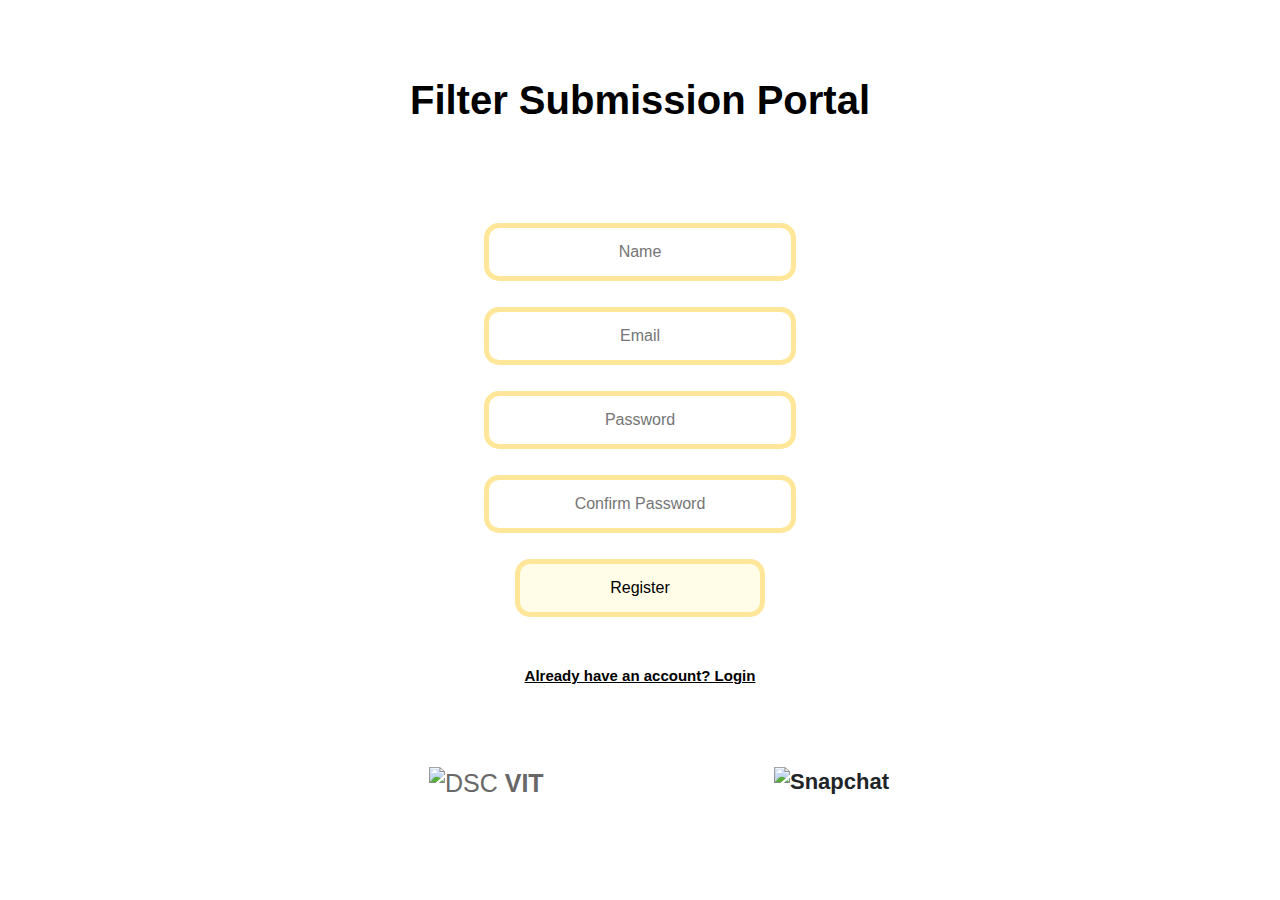
==== commit 30e848be: "Rename register file" ====
--- a/index.html
+++ b/index.html
@@ -1,16 +1,18 @@
 <!DOCTYPE html>
-<html>
+<html lang="en">
 
 <head>
-
-    <meta name="viewport" content="width=device-width, initial-scale=1, shrink-to-fit=no">
+    <meta charset="UTF-8">
+    <meta name="viewport" content="width=device-width, initial-scale=1.0">
+    <meta http-equiv="X-UA-Compatible" content="ie=edge">
 
     <link rel="stylesheet" href="https://stackpath.bootstrapcdn.com/bootstrap/4.3.1/css/bootstrap.min.css"
-        integrity="sha384-ggOyR0iXCbMQv3Xipma34MD+dH/1fQ784/j6cY/iJTQUOhcWr7x9JvoRxT2MZw1T" crossorigin="anonymous">
+        integrity="sha384-ggOyR0iXCbMQv3Xipma34MD+dH/1fQ784/j6cY/iJTQUOhcWr7x9JvoRxT2MZw1T" crossorigin="anonymous"
+        defer>
     <link rel="stylesheet" type="text/css" href="css/index.css">
 
     <title>
-        Login Page
+        Registration Page
     </title>
 
     <script>
@@ -21,7 +23,7 @@
     <style>
         @media (max-width : 650px) {
             .input-width {
-                min-width: 50%;
+                min-width: 60%;
             }
 
             .logo,
@@ -37,7 +39,7 @@
 
         @media (max-width : 768px) {
             .input-width {
-                min-width: 50%;
+                min-width: 60%;
             }
         }
 
@@ -47,58 +49,73 @@
             }
         }
     </style>
+
 </head>
 
 <body>
     <div class="content">
-        <div class="container-fluid error" style="position: fixed; z-index: 100;">
-            <b>Error! Please check your username/password once again!</b>
+        <div class="container-fluid" id="banner" style="position: fixed; z-index: 100;">
+            <b>There was some problem while registering you! </b>
         </div>
-        <div class="section1">
+        <div class="section2">
             <div class="heading">
                 <b>Filter Submission Portal</b>
             </div>
             <form>
-                <div class="container">
-                    <div class="row">
+                <div class="container-fluid">
+                    <div class="row" style="text-align:center">
                         <div class="col-12">
-                            <input class="field input-width" type="text" id="logemail" placeholder="Email" name="email"
-                                maxlength="30" onfocus="yellow(event)" required>
+                            <div class="cover">
+                                <input class="field  input-width" onfocus="yellow(event)" type="text" id="name1"
+                                    placeholder="Name" name="name1" maxlength="30" required>
+                            </div>
+                            <div class="cover">
+                                <input class="field  input-width" type="text" id="email1" placeholder="Email"
+                                    name="email" onfocus="yellow(event)" maxlength="30" required>
+                            </div>
+                            <div class="cover">
+                                <input class="field  input-width" type="password" placeholder="Password" id="pass1"
+                                    name="password" pattern="^(?=.*\d)(?=.*[a-z])(?=.*[A-Z])(?!.*\s).*$"
+                                    title="Please include at least 1 uppercase character, 1 lowercase character, and 1 number."
+                                    maxlength="30" onfocus="yellow(event)" required>
+                            </div>
+                            <div class="cover">
+                                <input class="field  input-width" type="password" placeholder="Confirm Password"
+                                    id="pass2" name="password" pattern="^(?=.*\d)(?=.*[a-z])(?=.*[A-Z])(?!.*\s).*$"
+                                    title="Please include at least 1 uppercase character, 1 lowercase character, and 1 number."
+                                    maxlength="30" onfocus="yellow(event)" required>
+                            </div>
+                            <div class="cover">
+                                <input id="reg" type="button" class="field input-width" value="Register">
+                            </div>
                         </div>
                         <div class="col-12">
-                            <input class="field input-width" type="password" id="logpass" placeholder="Password"
-                                name="password" maxlength="30" onfocus="yellow(event)" required>
+                            <a href="index.html"><b><u>Already have an account? Login</u></b></a>
                         </div>
-                        <div class="col-12 col-xs-12">
-                            <input id="log" class="field input-width" type="button" value="LogIn">
-                        </div>
-                        <div class="col-12 ">
-                            <a href="index2.html"><b><u>Don't have an account? Register</u></b></a>
-                        </div>
-                    </div>
-                </div>
-                <div class="container">
-                    <div class="row">
-                        <div class=" col-lg-6 col-md-6 col-sm-6 col-xs-12 dscvit">
-                            <div class="container">
-                                <div class="row">
-                                    <div class="col-lg-8 col-md-8 col-sm-6 col-xs-3 logo">
-                                        <img src="images/dsc-logo.jpeg">
-                                    </div>
-                                    <div class="col-lg-4 col-md-4 col-sm-6 col-xs-6 dsclabel">
-                                        DSC <b>VIT</b>
+                        <div class="container">
+                            <div class="row">
+                                <div class="col-lg-6 col-md-6 col-sm-6 col-xs-12  dscvit">
+                                    <div class="container ">
+                                        <div class="row">
+                                            <div class="col-lg-8 col-md-8 col-sm-6 col-xs-3 logo">
+                                                <img src="images/dsc-logo.jpeg">
+                                            </div>
+                                            <div class="col-lg-4 col-md-4 col-sm-6 col-xs-6 dsclabel">
+                                                DSC <b>VIT</b>
+                                            </div>
+                                        </div>
                                     </div>
                                 </div>
-                            </div>
-                        </div>
-                        <div class=" col-lg-6 col-md-6 col-sm-6 col-xs-12 snapchat">
-                            <div class="container">
-                                <div class="row">
-                                    <div class="col-md-3 col-sm-3 col-xs-3 logo">
-                                        <img src="images/sc-logo.jpg">
-                                    </div>
-                                    <div class="col-md-6 col-sm-6 col-xs-6 sclabel">
-                                        <b>Snapchat</b>
+                                <div class="col-lg-6 col-md-6 col-sm-6 col-xs-12 snapchat">
+                                    <div class="container">
+                                        <div class="row">
+                                            <div class="col-md-3 col-sm-3 col-xs-3 logo logo">
+                                                <img src="images/sc-logo.jpg">
+                                            </div>
+                                            <div class="col-md-6 col-sm-6 col-xs-6 sclabel">
+                                                <b>Snapchat</b>
+                                            </div>
+                                        </div>
                                     </div>
                                 </div>
                             </div>
@@ -109,103 +126,101 @@
         </div>
     </div>
 
+
     <script src="https://ajax.googleapis.com/ajax/libs/jquery/3.4.1/jquery.min.js"></script>
-
     <script>
 
-
         window.onload = function () {
-            document.getElementById("log").addEventListener("click", function (e) {
-                var email = document.getElementById("logemail").value;
-                var password = document.getElementById("logpass").value;
-
-
+            document.getElementById("reg").addEventListener("click", function (e) {
+
+                var name = document.getElementById("name1").value;
+                var email = document.getElementById("email1").value;
+                var password = document.getElementById("pass1").value;
+                var confirmPassword = document.getElementById("pass2").value;
                 let status = [];
                 let re = /^([a-zA-Z0-9_\-\.]+)@([a-zA-Z0-9_\-\.]+)\.([a-zA-Z]{2,5})$/;
 
-
+                if (name.length <= 1) {
+                    document.getElementById("name1").style.borderColor = "red";
+                    document.getElementById("name1").value = "";
+                    document.getElementById("name1").placeholder = "Please enter valid input";
+                    status.push("false")
+                    document.getElementById("name1").classList.add("red");
+                } else {
+                    status.push("true")
+                }
                 if (re.test(email.trim())) {
-
                     status.push("true")
-
                 } else {
-
-                    document.getElementById("logemail").style.borderColor = "red";
-                    document.getElementById("logemail").value = "";
-                    document.getElementById("logemail").placeholder = "Please enter valid input";
-
+                    document.getElementById("email1").style.borderColor = "red";
+                    document.getElementById("email1").value = "";
+                    document.getElementById("email1").placeholder = "Please enter valid input";
                     status.push("false")
-
-                    document.getElementById("logemail").classList.add("red");
-
-                }
-
+                    document.getElementById("email1").classList.add("red");
+                }
                 var len = password.length;
-                if (len >= 6) {
-
+                if (password != confirmPassword || len <= 6) {
+                    status.push("false")
+                    document.getElementById("pass1").style.borderColor = "red";
+                    document.getElementById("pass1").value = "";
+                    document.getElementById("pass1").placeholder = "Please enter valid input";
+                    document.getElementById("pass2").style.borderColor = "red";
+                    document.getElementById("pass2").value = "";
+                    document.getElementById("pass2").placeholder = "Please enter valid input";
+                } else {
                     status.push("true")
-
-                } else {
-
-                    status.push("true")
-                    document.getElementById("logpass").style.borderColor = "red";
-                    document.getElementById("logpass").value = "";
-                    document.getElementById("logpass").placeholder = "Please enter valid input";
-                    status.push("false")
-
-                    document.getElementById("logpass").classList.add("red");
-                }
-
-
+                }
                 if (status.includes("false")) {
                     console.log("There was some error while validating")
-
                     return ("false")
                 }
-
                 else {
-
                     console.log("Validated")
-
-                    document.getElementById("log").value = "Loading..."
-
-
-                    // fetch("https://snapchatportal.herokuapp.com/login", {
-                    //     method: 'POST',
-                    //     headers: {
-                    //         'Content-Type': 'application/json',
-                    //     },
-                    //     body: JSON.stringify({
-                    //     email: email.value,
-                    //     password:password.value,
-                    //     }),
-                    // })
-                    //     .then(function (response) {
-                    //         return response.json();
-                    //     })
-                    //     // .then( res => {
-                    //     //     console.log(res)
-                    //     // })
-
-                    //     .then(res => {
-                    //     sessionStorage.setItem("token", res.token)
-                    //     if (res.token) {
-                    //         window.location.href = "index3.html";
-                    //         document.getElementById("log").value = "LogIn"
-
-                    //     } else {
-                    //         console.log("Getting error")
-                    //     }
-                    // })
-                    //     .catch( err => {
-                    //         console.log(err)
-                    //     })
-
-                }
-
-            });
-        }
-    </script>
+                    document.getElementById("reg").value = "Loading..."
+                    fetch("https://snapchatportal.herokuapp.com/register", {
+                        method: 'POST',
+                        headers: new Headers({'content-type': 'application/json'}),
+                        body: JSON.stringify({
+                            name: name,
+                            email: email,
+                            password: password,
+                        }),
+                    })
+                    .then(res => {
+                        return res.json()
+                    })
+                    .then(res => {
+                        console.log(res)
+                        if (res.access_token) {
+                            document.getElementsByClassName("container-fluid")[0].style.backgroundColor = "#ffe699";
+                            document.getElementById("banner").style.display = "block";
+                            document.getElementById("banner").innerHTML = "User was successfully registered"
+                            document.getElementById("banner").classList.add("error");
+                            document.getElementById("reg").value = "Register"
+                            setTimeout(() => {
+                                window.location.href = "Login.html";
+                            }, 2500)
+                        } else if (res.msg = "User already exist"){
+                            document.getElementById("banner").style.display = "block";
+                            document.getElementById("banner").innerHTML = "User already exist!! Try signing in."
+                            document.getElementById("banner").classList.add("error");
+                            document.getElementById("reg").value = "Register"
+                        } else {
+                            document.getElementById("banner").style.display = "block";
+                            document.getElementById("banner").classList.add("error");
+                            document.getElementById("reg").value = "Register"
+                        }
+                    })
+                    .catch(err => {
+                        document.getElementById("banner").style.display = "block";
+                        document.getElementById("banner").innerHTML = "It's on us! There was some error"
+                        document.getElementById("banner").classList.add("error");
+                        document.getElementById("reg").value = "Register"
+                    })
+                }
+            })
+        };</script>
+
 </body>
 
 </html>--- a/css/index.css
+++ b/css/index.css
@@ -25,6 +25,10 @@
         background:white;
        
     }
+}
+
+#banner {
+    display: none;
 }
 
 .error {
@@ -59,7 +63,7 @@
             width:100%;
             padding:15px;
         }
-    }
+    
 }    
     
 .content{
@@ -229,13 +233,20 @@
     }
 
 /*Description field*/
-    textarea, select{
+    select{
         width: 40%;
         padding: 12px 20px;
         margin: 8px 0;
         display: inline-block;
         border-radius: 10px;
         box-sizing: border-box;
+        border: 5px solid #ffe699;
+    }
+
+
+    textarea{
+        display: inline-block;
+        border-radius: 10px;
         border: 5px solid #ffe699;
     }
 
@@ -251,7 +262,7 @@
         outline: none;
         }
 
-        input[type=textarea], select {
+        select {
             width: 30%;
             padding: 12px 20px;
             margin: 8px 0;
@@ -259,4 +270,13 @@
             border-radius: 20px;
             box-sizing: border-box;
             background-color: solid #ffe699;
+            }
+
+
+        input[type=textarea] {
+            padding: 12px 20px;
+            margin: 8px 0;
+            display: inline-block;
+            border-radius: 20px;
+            background-color: solid #ffe699;
             }